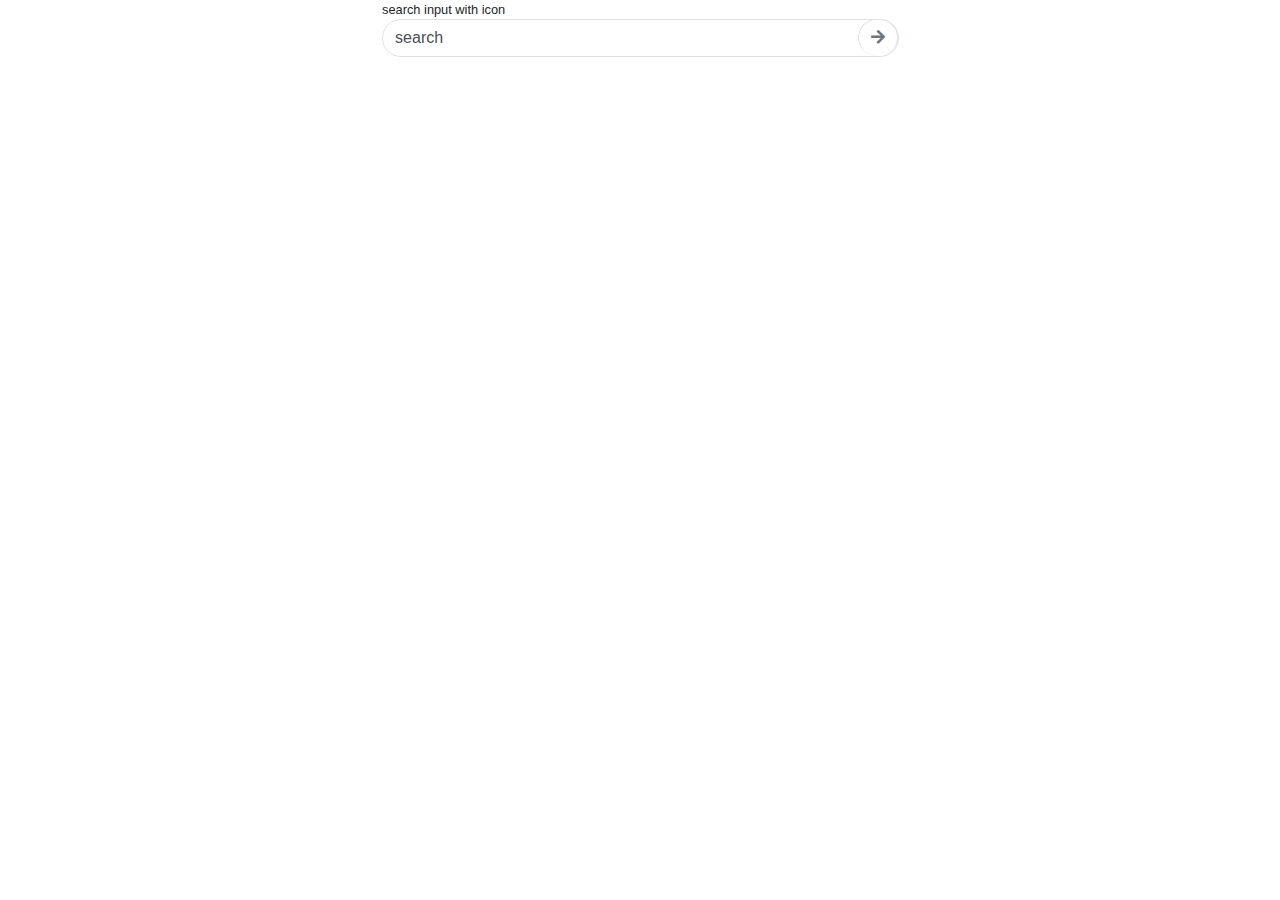
==== test.html @ 855bbfdc "more tests" ====
<!DOCTYPE html>
    <html lang="en">
    <head>
        <meta charset="UTF-8">
        <meta http-equiv="X-UA-Compatible" content="IE=edge">
        <meta name="viewport" content="width=device-width, initial-scale=1.0">
        <link rel="stylesheet" href="./test.css">
        <link rel="stylesheet" href="https://maxcdn.bootstrapcdn.com/bootstrap/4.5.2/css/bootstrap.min.css">
        <link rel="stylesheet" href="https://cdnjs.cloudflare.com/ajax/libs/font-awesome/5.15.1/css/all.min.css">
        <link rel="canonical" href="https://getbootstrap.com/docs/5.2/examples/features/">
        <title>Document</title>
    </head>
    <body>
        <div class="row">
        <div class="col-md-5 mx-auto">
            <div class="small fw-light">search input with icon</div>
            <div class="input-group">
                <input class="form-control border-end-0 border rounded-pill" type="search" value="search" id="example-search-input">
                <span class="input-group-append">
                    <div class="submit-button">
                    <button class="btn btn-outline-secondary bg-white border-bottom-0 border rounded-pill ms-n5" type="button">
                        <i class="fa fa-arrow-right"></i>
                    </button>
                </span>
            </div>
        </div>
    </div>
    </body>
    </html>
---- test.css ----
.ms-n5 {
    margin-left: -40px;
}
.search-container {
  display: flex;
  align-items: center;
  background-color: #ffffff;
  border: 1px solid #dddddd;
  border-radius: 5px;
  height: 40px;
  width: 50%;
  margin: auto;
}

.search-icon {
  display: flex;
  align-items: center;
  justify-content: center;
  width: 10%;
  height: 100%;
  background-color: #dddddd;
  border-right: 1px solid #bbbbbb;
}

.search-icon i {
  font-size: 20px;
  color: #333333;
}

input[type="text"] {
  width: 90%;
  height: 100%;
  border: none;
  padding-left: 10px;
  font-size: 16px;
}
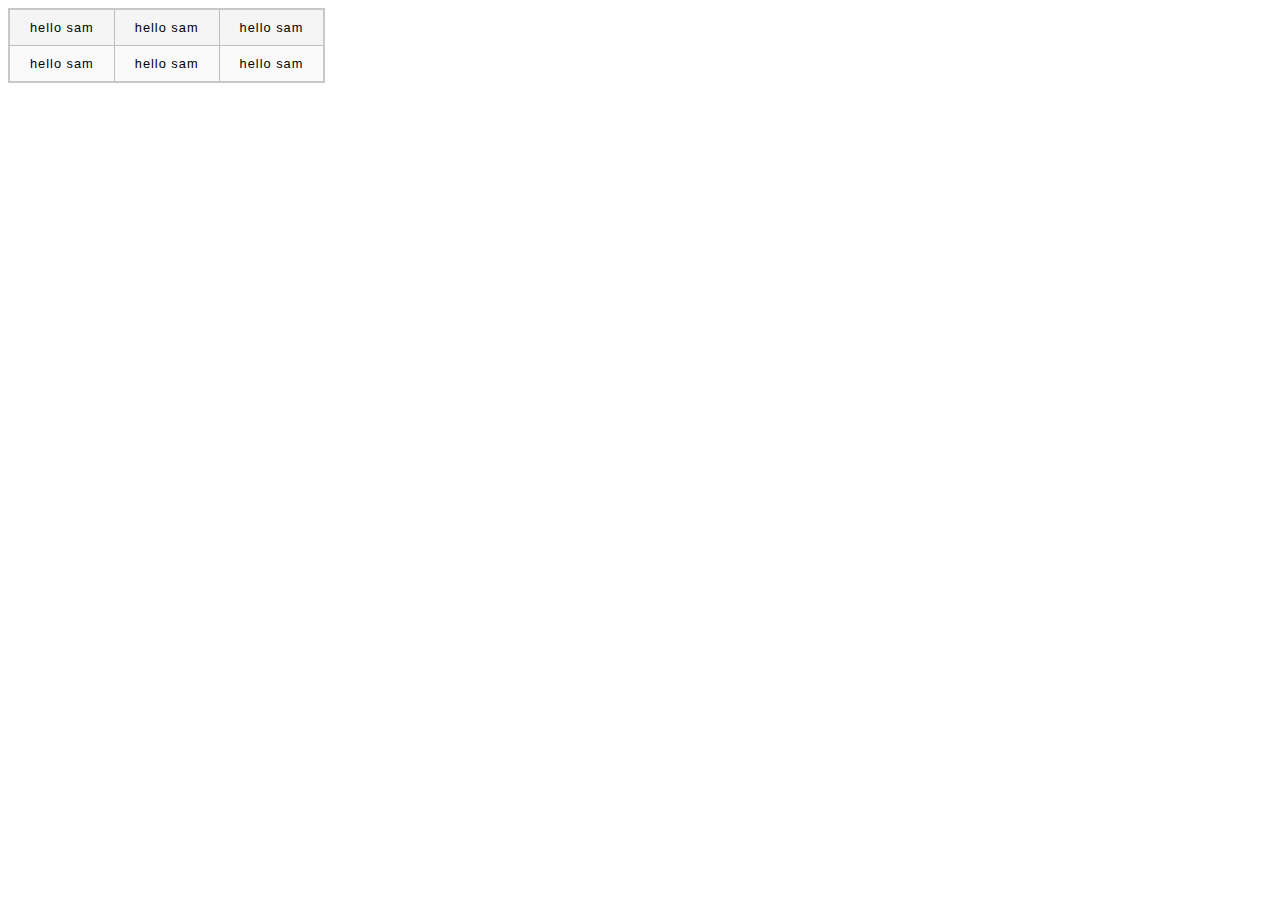
==== commit c6aba063: "creating tables in html" ====
--- a/test.html
+++ b/test.html
@@ -1,30 +1,26 @@
-
-    <!DOCTYPE html>
-    <html lang="en">
-    <head>
-        <meta charset="UTF-8">
-        <meta http-equiv="X-UA-Compatible" content="IE=edge">
-        <meta name="viewport" content="width=device-width, initial-scale=1.0">
-        <link rel="stylesheet" href="./test.css">
-        <link rel="stylesheet" href="https://maxcdn.bootstrapcdn.com/bootstrap/4.5.2/css/bootstrap.min.css">
-        <link rel="stylesheet" href="https://cdnjs.cloudflare.com/ajax/libs/font-awesome/5.15.1/css/all.min.css">
-        <link rel="canonical" href="https://getbootstrap.com/docs/5.2/examples/features/">
-        <title>Document</title>
-    </head>
-    <body>
-        <div class="row">
-        <div class="col-md-5 mx-auto">
-            <div class="small fw-light">search input with icon</div>
-            <div class="input-group">
-                <input class="form-control border-end-0 border rounded-pill" type="search" value="search" id="example-search-input">
-                <span class="input-group-append">
-                    <div class="submit-button">
-                    <button class="btn btn-outline-secondary bg-white border-bottom-0 border rounded-pill ms-n5" type="button">
-                        <i class="fa fa-arrow-right"></i>
-                    </button>
-                </span>
-            </div>
-        </div>
-    </div>
-    </body>
-    </html>+<!DOCTYPE html>
+<html lang="en">
+<head>
+    <meta charset="UTF-8">
+    <meta http-equiv="X-UA-Compatible" content="IE=edge">
+    <meta name="viewport" content="width=device-width, initial-scale=1.0">
+    <link rel="stylesheet" href="test.css">
+    <title>Document</title>
+</head>
+<body>
+    <section>
+        <table>
+            <tr>
+                <td>hello sam</td>
+                <td>hello sam</td>
+                <td>hello sam</td>
+            </tr>
+            <tr>
+                <td>hello sam</td>
+                <td>hello sam</td>
+                <td>hello sam</td>
+            </tr>
+        </table>
+    </section>
+</body>
+</html>--- a/test.css
+++ b/test.css
@@ -1,36 +1,35 @@
-.ms-n5 {
-    margin-left: -40px;
-}
-.search-container {
-  display: flex;
-  align-items: center;
-  background-color: #ffffff;
-  border: 1px solid #dddddd;
-  border-radius: 5px;
-  height: 40px;
-  width: 50%;
-  margin: auto;
+html {
+  font-family: sans-serif;
 }
 
-.search-icon {
-  display: flex;
-  align-items: center;
-  justify-content: center;
-  width: 10%;
-  height: 100%;
-  background-color: #dddddd;
-  border-right: 1px solid #bbbbbb;
+table {
+  border-collapse: collapse;
+  border: 2px solid rgb(200,200,200);
+  letter-spacing: 1px;
+  font-size: 0.8rem;
 }
 
-.search-icon i {
-  font-size: 20px;
-  color: #333333;
+td, th {
+  border: 1px solid rgb(190,190,190);
+  padding: 10px 20px;
 }
 
-input[type="text"] {
-  width: 90%;
-  height: 100%;
-  border: none;
-  padding-left: 10px;
-  font-size: 16px;
+th {
+  background-color: rgb(235,235,235);
+}
+
+td {
+  text-align: center;
+}
+
+tr:nth-child(even) td {
+  background-color: rgb(250,250,250);
+}
+
+tr:nth-child(odd) td {
+  background-color: rgb(245,245,245);
+}
+
+caption {
+  padding: 10px;
 }